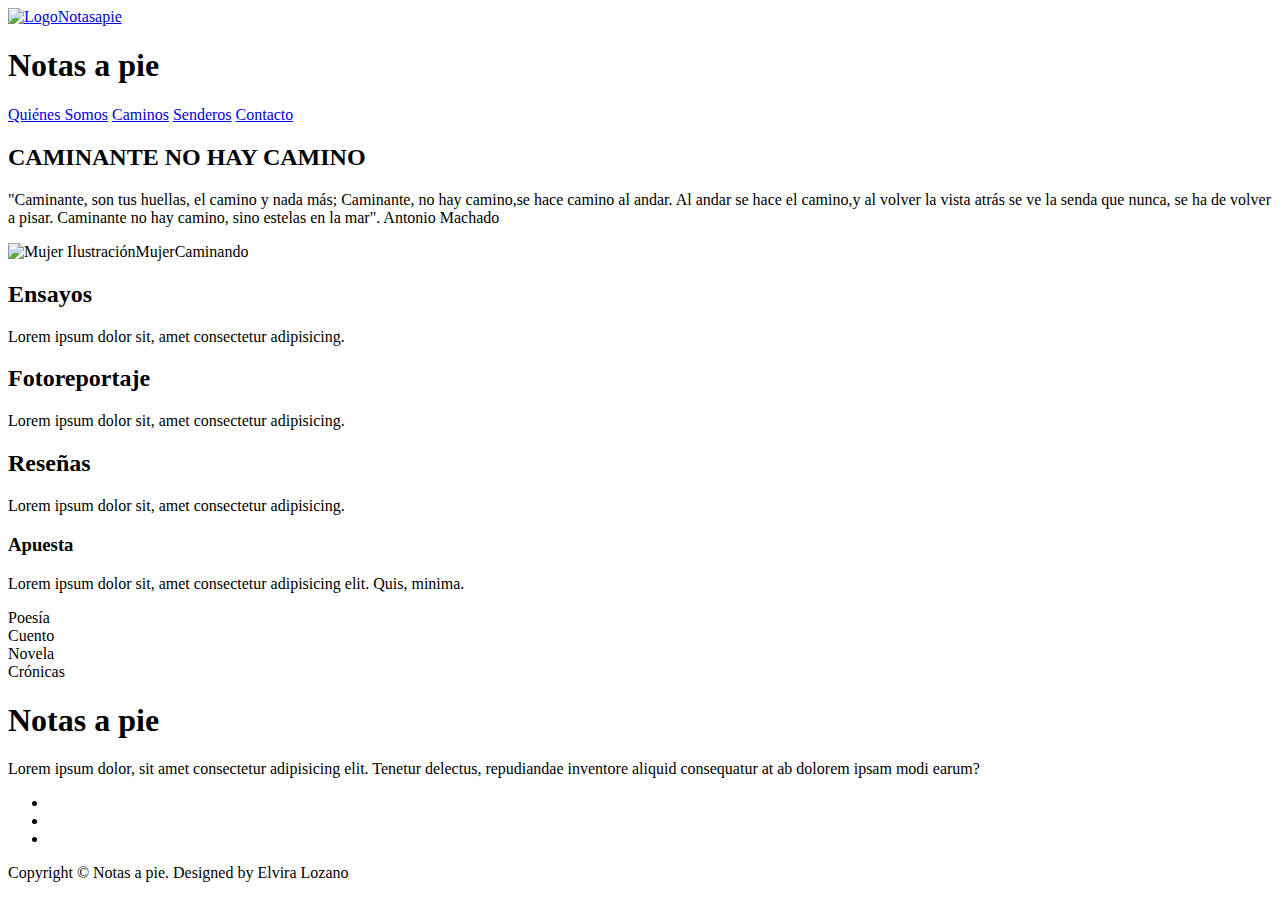
==== index.html @ 414230c0 "Agrego home" ====
<!DOCTYPE html>
<html lang="es">
<head>
    <meta charset="UTF-8">
    <meta http-equiv="X-UA-Compatible" content="IE=edge">
    <meta name="viewport" content="width=device-width, initial-scale=1.0">
    <meta name="description" content="Plataforma para disfrutar de literatura y arte de Colombia, a través de crónicas, poemas, análisis, ensayos, galerías y video2">
    <meta name="keywords" content="ARTE, COLOMBIA, LITERATURA, ANÁLISIS">
    <link rel="icon" type=imagen/png href="./RESOURCES/favicon.png">
    <script src="https://use.fontawesome.com/releases/v5.15.3/js/all.js" crossorigin="anonymous"></script>
    <link rel="stylesheet" href="./css/estilos.css">
    <link href="https://cdn.jsdelivr.net/npm/bootstrap@5.1.0/dist/css/bootstrap.min.css" rel="stylesheet" integrity="sha384-KyZXEAg3QhqLMpG8r+8fhAXLRk2vvoC2f3B09zVXn8CA5QIVfZOJ3BCsw2P0p/We" crossorigin="anonymous">
    <script src="https://kit.fontawesome.com/300f56ccf0.js" crossorigin="anonymous"></script>
    <title>Notas a pie</title>
</head>
<body>
    <header>
        <nav class="nav">
            <div class="nav_logo">
                <a href="./index.html"><img src="./RESOURCES/LogoNotasapie.png" alt="LogoNotasapie" class="nav_img"></a>
                <h1 class="nav_titulo">Notas a pie</h1>  
            </div>
            <div class="nav_menu">
                <a href="./Quienessomos.html" class="nav_item">Quiénes Somos</a>
                <a href="./Caminos.html" class="nav_item">Caminos</a>
                <a href="./Senderos.html" class="nav_item">Senderos</a>
                <a href="./Contacto.html" class="nav_item">Contacto</a>
            </div>
        </nav>
    </header>
    <main>
        <section>
            <div class="inicio">
                <div class="inicio_card">
                    <h2 class="inicio_title">
                        CAMINANTE NO HAY CAMINO
                    </h2>
                    <p class="inicio_p">
                        "Caminante, son tus huellas, el camino y nada más;
                        Caminante, no hay camino,se hace camino al andar.
                        Al andar se hace el camino,y al volver la vista atrás
                        se ve la senda que nunca, se ha de volver a pisar.
                        Caminante no hay camino, sino estelas en la mar". <span class="inicio_p--italic">Antonio Machado</span>
                    </p>
                </div>
                <div class="inicio_img">
                <img src="./RESOURCES/senderos.png" alt="Mujer IlustraciónMujerCaminando" class="inicio_img--size">
                </div>
            </div>
        </section>
        <section>
            <div class="proyectos">
                <div class="proyectos_card">
                    <div class="proyectos_type">
                        <i class="fas fa-feather"></i>
                        <h2 class="proyectos_title">Ensayos</h2>
                        <p>Lorem ipsum dolor sit, amet consectetur adipisicing.</p>
                    </div>
                    <div class="proyectos_type">
                        <i class="fas fa-camera"></i>
                        <h2 class="proyectos_title">Fotoreportaje</h2>
                        <p>Lorem ipsum dolor sit, amet consectetur adipisicing.</p>
                    </div>
                    <div class="proyectos_type">
                        <i class="fas fa-book-reader"></i>
                        <h2 class="proyectos_title">Reseñas</h2>
                        <p>Lorem ipsum dolor sit, amet consectetur adipisicing.</p>
                    </div>
                </div>
            </div>
        </section>
        <section class="apuesta">
            <div>
                <div class="apuesta_card">
                    <h3>Apuesta</h3>
                    <p class="apuesta_parrafo">Lorem ipsum dolor sit, amet consectetur adipisicing elit. Quis, minima.</p>
                </div>
                <div class="apuesta_formatos">
                    <div class="apuesta_tipo">Poesía</div>
                    <div class="apuesta_tipo">Cuento</div>
                    <div class="apuesta_tipo">Novela</div>
                    <div class="apuesta_tipo">Crónicas</div>
                </div>
            </div>
        </section>
    </main>
    <footer class="footer">
        <div class="footer_content">
            <h1 class="footer_title">Notas a pie</h1>
            <p class="footer_p">Lorem ipsum dolor, sit amet consectetur adipisicing elit. Tenetur delectus, repudiandae inventore aliquid consequatur at ab dolorem ipsam modi earum?</p>
            <ul class="footer_social">
                <li class="footer_social--icons"><a href="#"><i class="fab fa-facebook"></i></a></li>
                <li class="footer_social--icons"><a href="#"><i class="fab fa-twitter"></i></a></li>
                <li class="footer_social--icons"><a href="#"><i class="fab fa-instagram"></i></a></li>
            </ul>
            <div class="footer_bottom">
                <p>Copyright &copy; Notas a pie. Designed by <span class="footer_bottom--italic">Elvira Lozano</span></p>
            </div>
        </div>
    </footer>
    <script src="https://cdn.jsdelivr.net/npm/@popperjs/core@2.9.3/dist/umd/popper.min.js" integrity="sha384-eMNCOe7tC1doHpGoWe/6oMVemdAVTMs2xqW4mwXrXsW0L84Iytr2wi5v2QjrP/xp" crossorigin="anonymous"></script>
    <script src="https://cdn.jsdelivr.net/npm/bootstrap@5.1.0/dist/js/bootstrap.min.js" integrity="sha384-cn7l7gDp0eyniUwwAZgrzD06kc/tftFf19TOAs2zVinnD/C7E91j9yyk5//jjpt/" crossorigin="anonymous"></script>
</body>
</html>
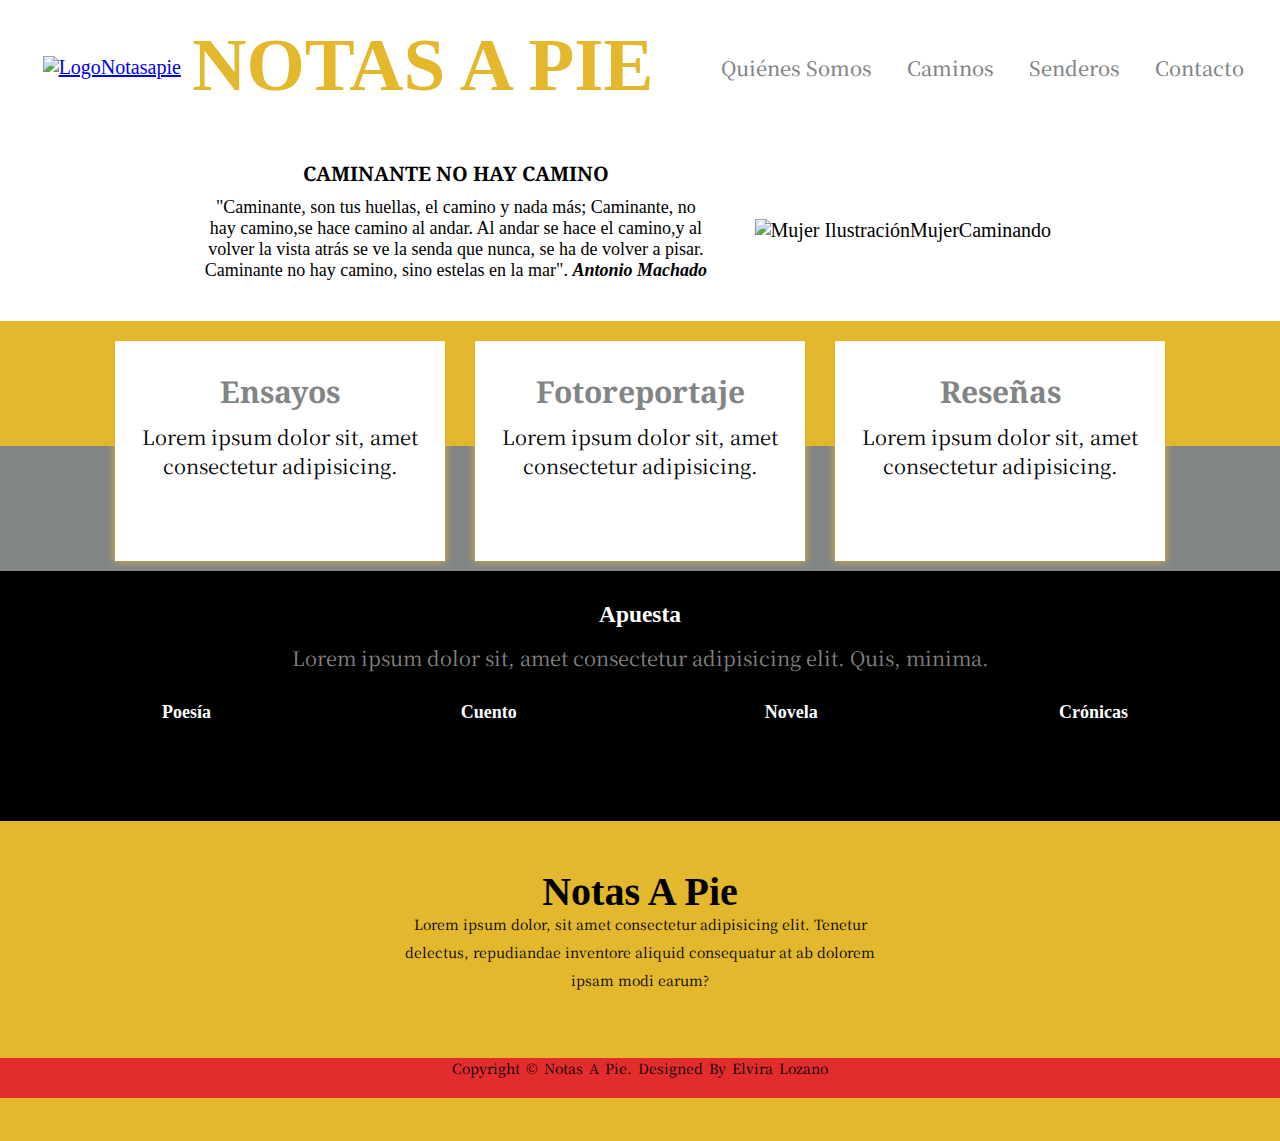
==== commit 9abdc0c5: "Home" ====
--- a/index.html
+++ b/index.html
@@ -4,8 +4,8 @@
     <meta charset="UTF-8">
     <meta http-equiv="X-UA-Compatible" content="IE=edge">
     <meta name="viewport" content="width=device-width, initial-scale=1.0">
-    <meta name="description" content="Plataforma para disfrutar de literatura y arte de Colombia, a través de crónicas, poemas, análisis, ensayos, galerías y video2">
-    <meta name="keywords" content="ARTE, COLOMBIA, LITERATURA, ANÁLISIS">
+    <meta name="description" content="Disfruta de la literatura y arte de Colombia, a través de crónicas, poemas, análisis, ensayos, galerías y videos.">
+    <meta name="keywords" content="ARTE, COLOMBIA, LITERATURA, ANÁLISIS, CULTURA, HISTORIA">
     <link rel="icon" type=imagen/png href="./RESOURCES/favicon.png">
     <script src="https://use.fontawesome.com/releases/v5.15.3/js/all.js" crossorigin="anonymous"></script>
     <link rel="stylesheet" href="./css/estilos.css">
--- a/css/estilos.css
+++ b/css/estilos.css
@@ -0,0 +1,764 @@
+@import url("https://fonts.googleapis.com/css2?family=Noto+Serif&display=swap");
+@import url("https://fonts.googleapis.com/css2?family=Noto+Serif&family=Noto+Serif+KR:wght@200&display=swap");
+@font-face {
+  font-family: '212 Phoenix Sans Regular';
+  font-style: normal;
+  font-weight: normal;
+  src: local("212 Phoenix Sans Regular"), url("212 Phoenix Sans DEMO.woff") format("woff");
+}
+
+* {
+  margin: 0px;
+  padding: 0;
+  -webkit-box-sizing: border-box;
+          box-sizing: border-box;
+}
+
+body {
+  font-size: 20px;
+}
+
+.nav {
+  -webkit-box-orient: horizontal;
+  -webkit-box-direction: normal;
+      -ms-flex-direction: row;
+          flex-direction: row;
+  display: -webkit-box;
+  display: -ms-flexbox;
+  display: flex;
+  margin: auto;
+  margin-top: 5px;
+  margin-bottom: 0px;
+  width: auto;
+  height: 125px;
+  -webkit-box-align: center;
+      -ms-flex-align: center;
+          align-items: center;
+  padding: 0 5px 0 12px;
+  padding-left: 25px;
+  -ms-flex-pack: distribute;
+      justify-content: space-around;
+  overflow: hidden;
+  -ms-flex-wrap: wrap;
+      flex-wrap: wrap;
+  text-decoration: none;
+}
+
+.nav .nav_logo {
+  display: -webkit-box;
+  display: -ms-flexbox;
+  display: flex;
+  -webkit-box-orient: horizontal;
+  -webkit-box-direction: normal;
+      -ms-flex-direction: row;
+          flex-direction: row;
+  -webkit-box-pack: center;
+      -ms-flex-pack: center;
+          justify-content: center;
+  -webkit-box-align: center;
+      -ms-flex-align: center;
+          align-items: center;
+}
+
+.nav .nav_img {
+  width: 100px;
+  height: 100px;
+  margin: 0px;
+  padding: 1.5px;
+}
+
+.nav .nav_titulo {
+  text-align: center;
+  margin: 0 20px 0 0;
+  padding: 10px 0 15px 10px;
+  font-size: 75px;
+  text-transform: uppercase;
+  font-family: "212 Phoenix Sans Regular";
+  color: #e3b82d;
+}
+
+.nav .nav_menu {
+  margin: 0;
+  padding-right: 0%;
+}
+
+.nav .nav_item {
+  font-family: "Noto Serif KR", serif;
+  font-size: 20px;
+  font-weight: 500;
+  font-style: normal;
+  text-decoration: none;
+  color: #828585;
+  padding-right: 15px;
+  padding-left: 15px;
+  border: 10px #d43131;
+}
+
+.nav .nav_item:hover {
+  text-decoration: underline;
+  color: #e3b82d;
+}
+
+.inicio {
+  display: -ms-grid;
+  display: grid;
+  -ms-grid-columns: (1fr)[12];
+      grid-template-columns: repeat(12, 1fr);
+  width: 90%;
+  max-width: 1100px;
+  height: 100%;
+  margin: auto;
+  gap: 5px;
+  overflow: hidden;
+  -webkit-box-align: center;
+      -ms-flex-align: center;
+          align-items: center;
+  padding-top: 10px;
+}
+
+.inicio .inicio_card {
+  -ms-grid-column: 2;
+  -ms-grid-column-span: 6;
+  grid-column: 2/8;
+  padding: 20px;
+}
+
+.inicio .inicio_title {
+  font-family: "Noto Serif", serif;
+  font-weight: 700;
+  text-align: center;
+  font-size: 20px;
+}
+
+.inicio .inicio_p {
+  margin-bottom: 20px;
+  padding-top: 10px;
+  text-align: center;
+  font-size: "Noto Serif KR", serif;
+  font-size: 18px;
+}
+
+.inicio .inicio_p--italic {
+  font-weight: 700;
+  font-style: italic;
+}
+
+.inicio .inicio_img {
+  width: 100%;
+  height: auto;
+  -ms-grid-column: 8;
+  -ms-grid-column-span: 4;
+  grid-column: 8/12;
+  padding: 0%;
+  padding-right: 0%;
+  margin: 20px;
+}
+
+.inicio .inicio_img--size {
+  width: 95%;
+  max-width: 400px;
+}
+
+.proyectos {
+  height: 250px;
+  background: -webkit-gradient(linear, left top, left bottom, color-stop(50%, #e3b82d), color-stop(50%, #828585));
+  background: linear-gradient(180deg, #e3b82d 50%, #828585 50%);
+}
+
+.proyectos .proyectos_card {
+  grid-column: 1/-1;
+  display: -webkit-box;
+  display: -ms-flexbox;
+  display: flex;
+  width: 100%;
+  max-width: 1100px;
+  height: 100%;
+  margin: auto;
+  gap: 5px;
+  overflow: hidden;
+  padding-top: 10px;
+  -webkit-box-pack: space-evenly;
+      -ms-flex-pack: space-evenly;
+          justify-content: space-evenly;
+  -webkit-box-align: center;
+      -ms-flex-align: center;
+          align-items: center;
+}
+
+.proyectos .proyectos_type {
+  width: 30%;
+  background: #fff;
+  -webkit-box-shadow: 0 0 8px #e3b82d;
+          box-shadow: 0 0 8px #e3b82d;
+  overflow: hidden;
+  height: 220px;
+  padding: 20px 10px;
+  text-align: center;
+  font-family: "Noto Serif KR", serif;
+}
+
+.proyectos [class^="fas fa"] {
+  font-size: 50px;
+  text-align: center;
+}
+
+.proyectos .proyectos_title {
+  margin: 10px 0;
+  background: none;
+  color: #828585;
+  font-family: "Noto Serif", serif;
+}
+
+.apuesta {
+  background: #000000;
+  color: #fff;
+  height: 250px;
+  padding-top: 30px;
+  padding-bottom: 20px;
+}
+
+.apuesta .apuesta_card {
+  grid-column: 1/-1;
+  text-align: center;
+}
+
+.apuesta .apuesta_card h2 {
+  font-family: "Noto Serif", serif;
+}
+
+.apuesta .apuesta_parrafo {
+  margin-top: 5px;
+  color: #858282;
+  padding: 10px;
+  font-family: "Noto Serif KR", serif;
+}
+
+.apuesta .apuesta_formatos {
+  grid-column: 1/-1;
+  display: -webkit-box;
+  display: -ms-flexbox;
+  display: flex;
+  -webkit-box-pack: space-evenly;
+      -ms-flex-pack: space-evenly;
+          justify-content: space-evenly;
+  -webkit-box-flex: wrap;
+      -ms-flex: wrap;
+          flex: wrap;
+  padding: 10px;
+}
+
+.apuesta .apuesta_tipo {
+  margin-top: 10px;
+  font-size: "Noto Serif", serif;
+  font-weight: 700;
+  font-size: 18px;
+  width: 20%;
+  text-align: center;
+}
+
+.nosotros {
+  width: 90%;
+  max-width: 1100px;
+  height: 100;
+  margin: auto;
+  margin-top: 0px;
+  margin-bottom: 0;
+  padding: 0px 30px;
+  text-align: justify;
+}
+
+.nosotros .nosotros_title {
+  margin-top: 0%;
+  padding: 7px;
+  font-family: "Noto Serif", serif;
+  text-align: center;
+  color: #000000;
+}
+
+.nosotros .nosotros_parrafo {
+  font-family: #000000;
+  font-size: 15px;
+  padding-left: 10px;
+}
+
+.nosotros .nosotros_equipo {
+  padding-right: 10px;
+  margin-top: 0px;
+  margin-bottom: 15px;
+}
+
+.nosotros .nosotros_ilustracion {
+  float: left;
+  width: 40%;
+  height: 300px;
+  margin: 10px;
+  border: 2px dotted #e3b82d;
+  border-radius: 50px 20px;
+}
+
+.caminos {
+  background: black;
+  color: #fff;
+  height: 670px;
+  padding-bottom: 20px;
+}
+
+.caminos .caminos_grid {
+  display: -ms-grid;
+  display: grid;
+  -ms-grid-columns: (1fr)[12];
+      grid-template-columns: repeat(12, 1fr);
+  width: 90%;
+  max-width: 1100px;
+  height: 100%;
+  margin: auto;
+  gap: 5px;
+  overflow: hidden;
+  -webkit-box-align: center;
+      -ms-flex-align: center;
+          align-items: center;
+  padding-top: 10px;
+}
+
+.caminos .caminos_description {
+  -ms-grid-column: 7;
+  -ms-grid-column-span: 6;
+  grid-column: 7/13;
+  grid-row: 1/-1;
+}
+
+.caminos .caminos_tipo {
+  font-size: 22px;
+  text-align: center;
+}
+
+.caminos .caminos_title {
+  font-family: "Noto Serif", serif;
+  color: #e3b82d;
+}
+
+.caminos .caminos_title p {
+  font-family: "Noto Serif KR", serif;
+  font-size: 30px;
+}
+
+.caminos .caminos_img {
+  -ms-grid-column: 1;
+  -ms-grid-column-span: 6;
+  grid-column: 1/7;
+  grid-row: 1/-1;
+  margin: 0px 70px;
+  width: auto;
+}
+
+.caminos .caminos_img--size {
+  width: 630px;
+  max-width: 360px;
+  border: 4px dotted #e3b82d;
+  border-radius: 50px 20px;
+}
+
+.caminos_grid {
+  display: -ms-grid;
+  display: grid;
+  -ms-grid-columns: (1fr)[12];
+      grid-template-columns: repeat(12, 1fr);
+  width: 90%;
+  max-width: 1100px;
+  height: 100%;
+  margin: auto;
+  gap: 5px;
+  overflow: hidden;
+  -webkit-box-align: center;
+      -ms-flex-align: center;
+          align-items: center;
+  padding-top: 10px;
+}
+
+.caminos_grid .caminos_trailer {
+  -ms-grid-column: 7;
+  -ms-grid-column-span: 6;
+  grid-column: 7/13;
+  grid-row: 1/-1;
+  border-width: 6px 6px 6px 6px;
+  border-style: dotted;
+  border-color: #000000;
+  margin: 10px;
+}
+
+.caminos_grid .caminos_trailertexto {
+  -ms-grid-column: 1;
+  -ms-grid-column-span: 6;
+  grid-column: 1/7;
+  grid-row: 1/-1;
+  margin-top: 100px;
+  padding-left: 10px;
+  font-size: 22px;
+  font-weight: 300;
+  text-align: center;
+}
+
+.senderos {
+  -webkit-box-sizing: border-box;
+          box-sizing: border-box;
+  display: block;
+  padding-top: 32px;
+  background-color: #e3b82d;
+  color: black;
+}
+
+.senderos .senderos_content {
+  margin: 0 105px 0 105px;
+  padding: 0 40px 25px 40px;
+  width: 1140px;
+  text-align: center;
+}
+
+.senderos .senderos_description {
+  display: -webkit-box;
+  display: -ms-flexbox;
+  display: flex;
+  -ms-flex-wrap: wrap;
+      flex-wrap: wrap;
+  -webkit-box-pack: center;
+      -ms-flex-pack: center;
+          justify-content: center;
+  margin-top: 0;
+  margin-bottom: 25px;
+  margin-right: -15px;
+  margin-left: -15px;
+}
+
+.senderos .senderos_title {
+  font-size: 80px;
+  font-style: oblique;
+  font-family: '212 Phoenix Sans Regular';
+  font-style: normal;
+  font-weight: normal;
+  src: local("212 Phoenix Sans Regular"), url("212 Phoenix Sans DEMO.woff") format("woff");
+  color: black;
+}
+
+.senderos .senderos_p {
+  font-family: monospace;
+  font-size: 20px;
+  color: #0e0505;
+}
+
+.cards {
+  margin: 100px;
+  padding-top: 20px;
+  gap: 0;
+  -webkit-box-align: center;
+      -ms-flex-align: center;
+          align-items: center;
+}
+
+.cards .cards_grid {
+  width: 90%;
+  max-width: 1100px;
+  display: -ms-grid;
+  display: grid;
+  -ms-grid-columns: (1fr)[12];
+      grid-template-columns: repeat(12, 1fr);
+  -webkit-box-align: center;
+      -ms-flex-align: center;
+          align-items: center;
+}
+
+.cards .cards_img {
+  -ms-grid-column: 2;
+  -ms-grid-column-span: 6;
+  grid-column: 2/8;
+  padding-right: 0%;
+  text-align: center;
+}
+
+.cards .cards_img--size {
+  width: 100%;
+  height: auto;
+}
+
+.cards .cards_description {
+  -ms-grid-column: 8;
+  -ms-grid-column-span: 4;
+  grid-column: 8/12;
+  margin-left: 15px;
+  border-left: 6px solid #e3b82d;
+  height: 250px;
+  margin: 0%;
+  padding: 10px;
+  text-align: center;
+}
+
+.cards .cards_textos {
+  text-align: center;
+  color: #000000;
+}
+
+.cards .cards_textos--white {
+  color: white;
+  text-align: center;
+}
+
+.cards .cards_title {
+  background: none;
+  color: #858282;
+}
+
+.cards .cards_img2 {
+  -ms-grid-column: 8;
+  -ms-grid-column-span: 5;
+  grid-column: 8/13;
+  padding-right: 0%;
+  margin-left: 0;
+  text-align: right;
+}
+
+.cards .cards_description2 {
+  -ms-grid-column: 2;
+  -ms-grid-column-span: 6;
+  grid-column: 2/8;
+  grid-row: 1/-1;
+  padding: 5px;
+  height: 250px;
+  margin: 0%;
+  margin-right: 0%;
+  padding: 10px;
+  background: #000000;
+  border-radius: 10px;
+}
+
+.cards .cards_img3 {
+  -ms-grid-column: 2;
+  -ms-grid-column-span: 6;
+  grid-column: 2/8;
+  padding-right: 0%;
+  text-align: center;
+}
+
+.cards .cards_description3 {
+  -ms-grid-column: 8;
+  -ms-grid-column-span: 4;
+  grid-column: 8/12;
+  border-left: 6px solid #e3b82d;
+  height: 250px;
+  margin: 0%;
+  padding: 10px;
+  padding-top: 0;
+  text-align: center;
+}
+
+.contacto {
+  background-color: #000000;
+  margin: 0px auto;
+  height: 580px;
+}
+
+.contacto .contacto_container {
+  width: 100%;
+  height: 100vh;
+  width: 90%;
+  margin: 0 auto;
+  overflow: hidden;
+  display: -webkit-box;
+  display: -ms-flexbox;
+  display: flex;
+  -webkit-box-orient: vertical;
+  -webkit-box-direction: normal;
+      -ms-flex-direction: column;
+          flex-direction: column;
+  -webkit-box-align: center;
+      -ms-flex-align: center;
+          align-items: center;
+}
+
+.contacto .contacto_description {
+  padding: 10px;
+}
+
+.contacto .contacto_title {
+  text-align: center;
+  margin: 10px 0;
+  font-family: "Noto Serif", serif;
+  font-weight: 400;
+  color: #e3b82d;
+  font-size: 30px;
+}
+
+.contacto .contacto_text {
+  padding: .7em 0;
+  line-height: 1.5;
+  font-family: "Noto Serif KR", serif;
+  font-size: 18px;
+  color: #828585;
+}
+
+.contacto form {
+  background: #fff;
+  margin: 0 20px;
+  width: 50%;
+  height: 400px;
+  padding: 5px 5px;
+  display: -webkit-box;
+  display: -ms-flexbox;
+  display: flex;
+  -webkit-box-pack: center;
+      -ms-flex-pack: center;
+          justify-content: center;
+  -webkit-box-align: center;
+      -ms-flex-align: center;
+          align-items: center;
+  border-radius: 10px;
+  -webkit-box-shadow: 0 0 6px #858282;
+          box-shadow: 0 0 6px #858282;
+}
+
+.contacto .contacto_title {
+  font-family: "Noto Serif", serif;
+  font-weight: 300px;
+  font-size: 18px;
+}
+
+.contacto .contacto_questions {
+  position: relative;
+  margin: 25px;
+  font-family: "Noto Serif KR", serif;
+}
+
+.contacto input, .contacto textarea {
+  padding: 3px 3px 3px 2px;
+  display: block;
+  width: 100%;
+  border: none;
+  border-bottom: 1px solid #858282;
+  resize: none;
+}
+
+.contacto label {
+  color: #858282;
+  font-size: 12px;
+  position: absolute;
+  left: 5px;
+  top: 10px;
+  -webkit-transition: 0.3s ease all;
+  transition: 0.3s ease all;
+}
+
+.contacto button {
+  width: 50%;
+  margin: 0 auto;
+  padding: 2px;
+  background: #e3b82d;
+  color: #000000;
+  display: block;
+  -webkit-box-align: center;
+      -ms-flex-align: center;
+          align-items: center;
+}
+
+@media screen and (min-width: 850px) {
+  .contacto .contacto_container {
+    -webkit-box-orient: horizontal;
+    -webkit-box-direction: normal;
+        -ms-flex-direction: row;
+            flex-direction: row;
+    -webkit-box-align: center;
+        -ms-flex-align: center;
+            align-items: center;
+  }
+}
+
+.footer {
+  margin: 0;
+  padding: 0%;
+  padding-top: 10px;
+  width: auto;
+  background-color: #e3b82d;
+  font-family: monospace;
+}
+
+.footer .footer_content {
+  height: 310px;
+  display: -webkit-box;
+  display: -ms-flexbox;
+  display: flex;
+  -webkit-box-align: center;
+      -ms-flex-align: center;
+          align-items: center;
+  -webkit-box-pack: center;
+      -ms-flex-pack: center;
+          justify-content: center;
+  -webkit-box-orient: vertical;
+  -webkit-box-direction: normal;
+      -ms-flex-direction: column;
+          flex-direction: column;
+  text-align: center;
+}
+
+.footer .footer_title {
+  padding: 10px;
+  text-align: center;
+  font-family: "212 Phoenix Sans Regular";
+  font-size: 40px;
+  color: #000000;
+  text-transform: capitalize;
+  line-height: 1rem;
+}
+
+.footer .footer_p {
+  max-width: 500px;
+  margin: 0px 10px;
+  line-height: 28px;
+  font-size: 14px;
+  font-family: "Noto Serif KR", serif;
+}
+
+.footer .footer_social {
+  list-style: none;
+  display: -webkit-box;
+  display: -ms-flexbox;
+  display: flex;
+  -webkit-box-align: center;
+      -ms-flex-align: center;
+          align-items: center;
+  -webkit-box-pack: center;
+      -ms-flex-pack: center;
+          justify-content: center;
+  margin: 1rem 0 3rem 0;
+}
+
+.footer .footer_social--icons {
+  margin: 0 10px;
+  text-decoration: none;
+  color: #fff;
+}
+
+.footer .footer_social a {
+  color: #fff;
+  font-size: 1.1rem;
+  -webkit-transition: color .4s ease;
+  transition: color .4s ease;
+}
+
+.footer .footer_bottom {
+  background: #e32d2d;
+  width: 100%;
+  height: 40px;
+  padding: 0;
+}
+
+.footer .footer_bottom p {
+  font-family: "Noto Serif KR", serif;
+  font-size: 14px;
+  word-spacing: 2px;
+  text-transform: capitalize;
+}
+
+.footer .footer_bottom p--italic {
+  font-style: italic;
+  opacity: .5;
+  font-weight: 200px;
+  color: #000000;
+}
+/*# sourceMappingURL=estilos.css.map */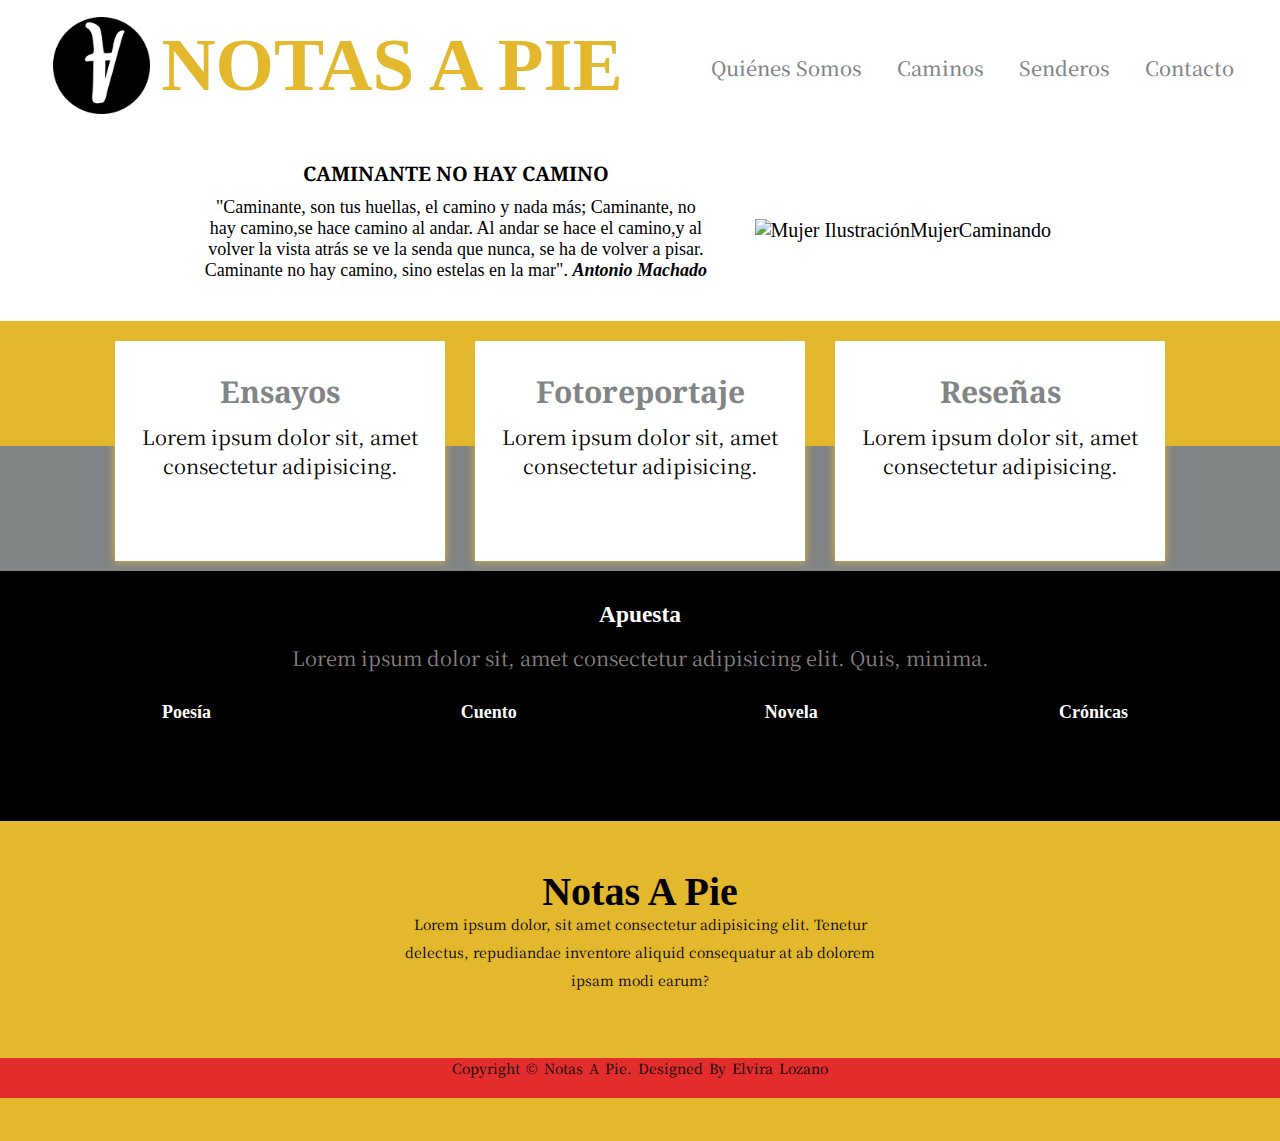
==== commit 45a475bd: "new" ====
--- a/index.html
+++ b/index.html
@@ -17,7 +17,7 @@
     <header>
         <nav class="nav">
             <div class="nav_logo">
-                <a href="./index.html"><img src="./RESOURCES/LogoNotasapie.png" alt="LogoNotasapie" class="nav_img"></a>
+                <a href="./index.html"><img src="./Resources/LogoNotasapie-min.png" alt="LogoNotasapie" class="nav_img"></a>
                 <h1 class="nav_titulo">Notas a pie</h1>  
             </div>
             <div class="nav_menu">
--- a/css/estilos.css
+++ b/css/estilos.css
@@ -4,7 +4,7 @@
   font-family: '212 Phoenix Sans Regular';
   font-style: normal;
   font-weight: normal;
-  src: local("212 Phoenix Sans Regular"), url("212 Phoenix Sans DEMO.woff") format("woff");
+  src: url("212 Phoenix Sans DEMO.woff");
 }
 
 * {
